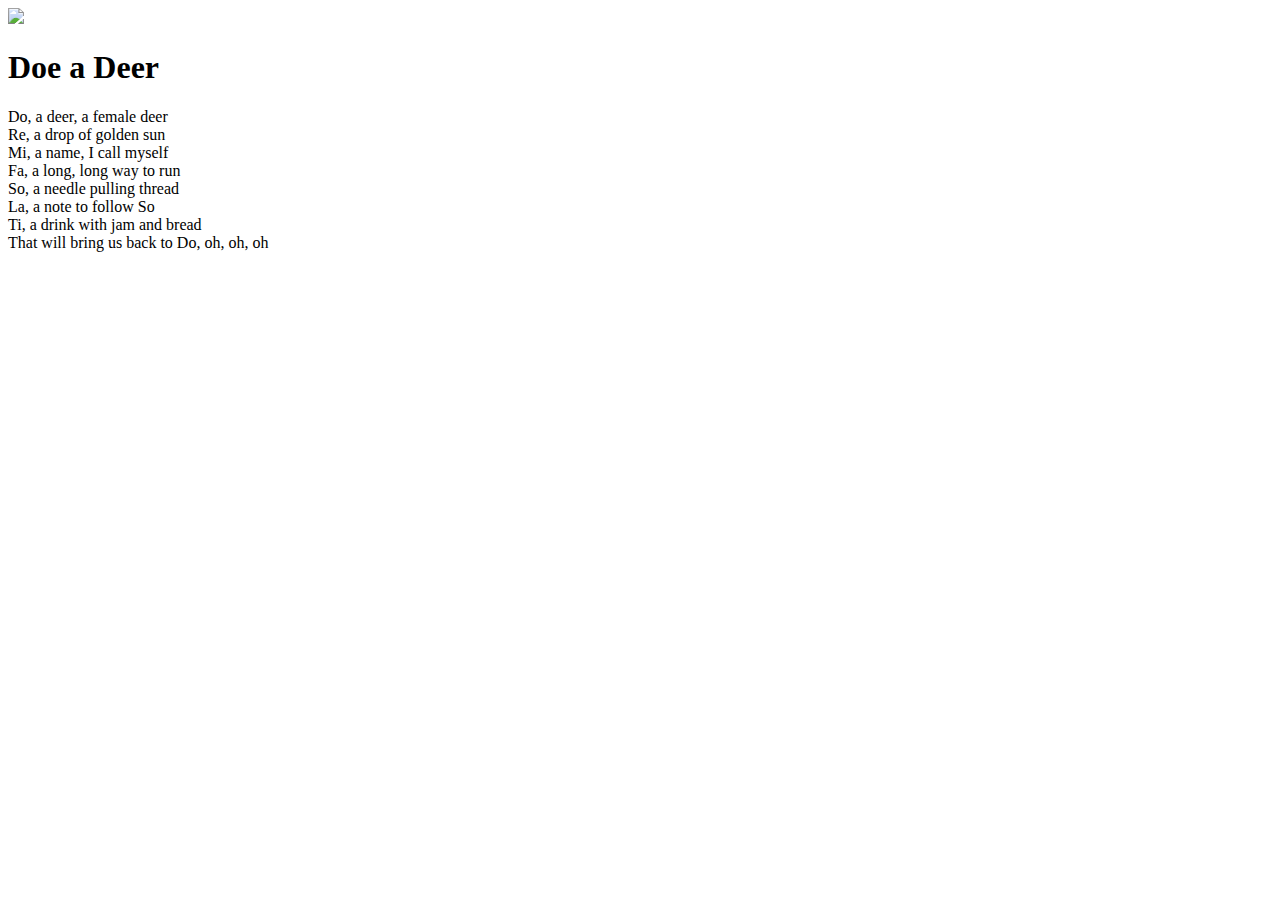
==== songs/doe-deer.html @ 17874325 "add Doe a Deer song card with basic style" ====
<!DOCTYPE html>

<html lang="en">
    <head>
        <meta charset="UTF-8"/>
        <title>Doe a Deer</title>
        <link rel="stylesheet" href="style.css"/>
    </head>

    <body>
            <div class="song-card">
                <img src="../images/doe-deer.jpg" href="../images/doe-deer.jpg" />

                <div>
                    <h1>Doe a Deer</h1>
                    <p>Do, a deer, a female deer <br>
                        Re, a drop of golden sun <br>
                        Mi, a name, I call myself <br>
                        Fa, a long, long way to run <br>
                        So, a needle pulling thread <br>
                        La, a note to follow So <br>
                        Ti, a drink with jam and bread <br>
                        That will bring us back to Do, oh, oh, oh</p>
                </div>
            </div>

    </body>
</html>
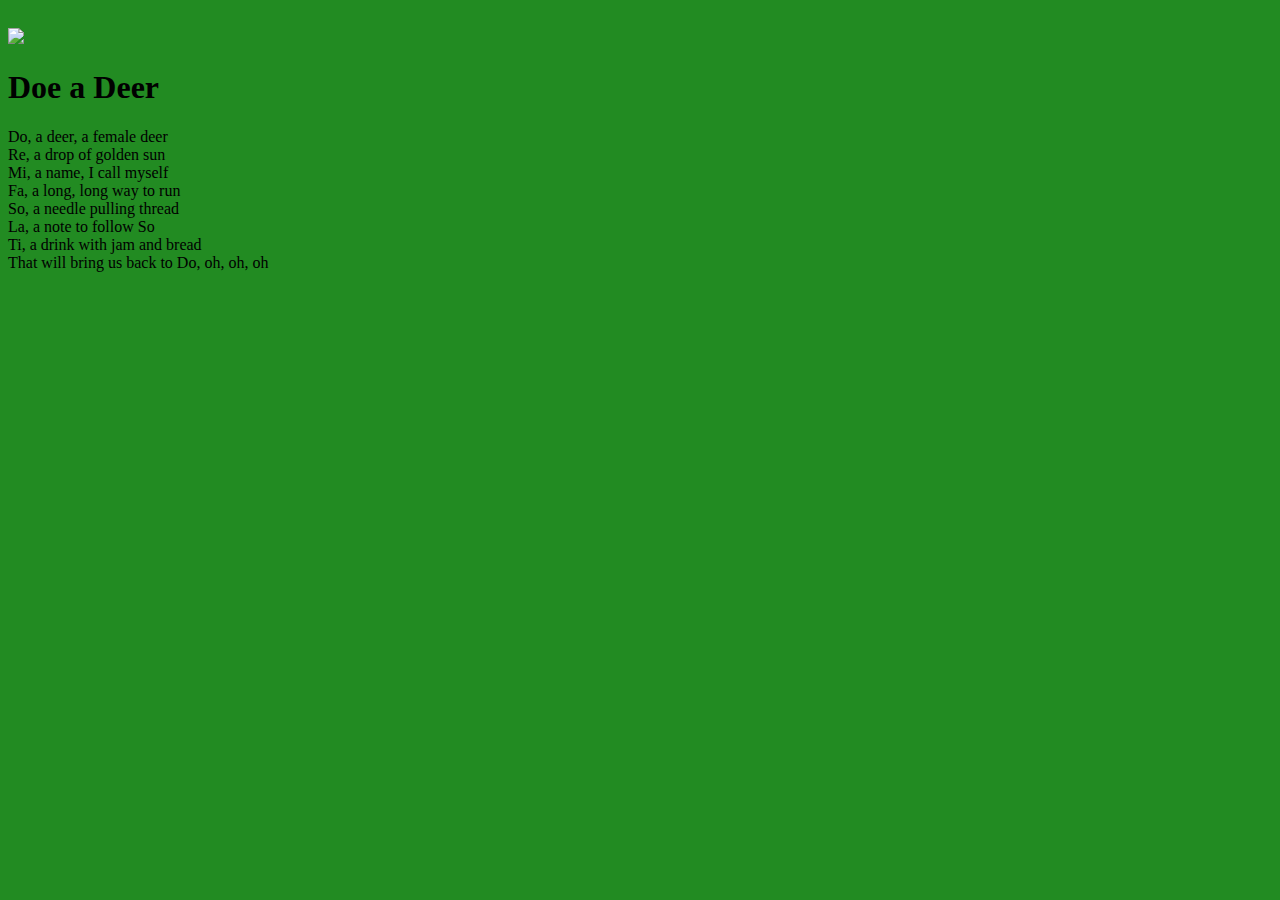
==== commit 3331d849: "add little lamb song car with similar styling to previous song card" ====
--- a/songs/doe-deer.html
+++ b/songs/doe-deer.html
@@ -4,11 +4,16 @@
     <head>
         <meta charset="UTF-8"/>
         <title>Doe a Deer</title>
-        <link rel="stylesheet" href="style.css"/>
-    </head>
+        <link rel="stylesheet" href="../style.css"/>
+        <style>
+            body {
+                background-color: forestgreen;
+            }
+        </style>
+    </head
 
     <body>
-            <div class="song-card">
+            <div class="song-card1">
                 <img src="../images/doe-deer.jpg" href="../images/doe-deer.jpg" />
 
                 <div>
--- a/style.css
+++ b/style.css
@@ -0,0 +1,15 @@
+body {
+    background-color: forestgreen;
+}
+
+img {
+    width: 200px;
+    padding-top: 20px;
+}
+
+.song-card {
+    width: 500px;
+    background-color: lightgreen;
+    text-align: center;
+    border: 4px solid black;
+}
